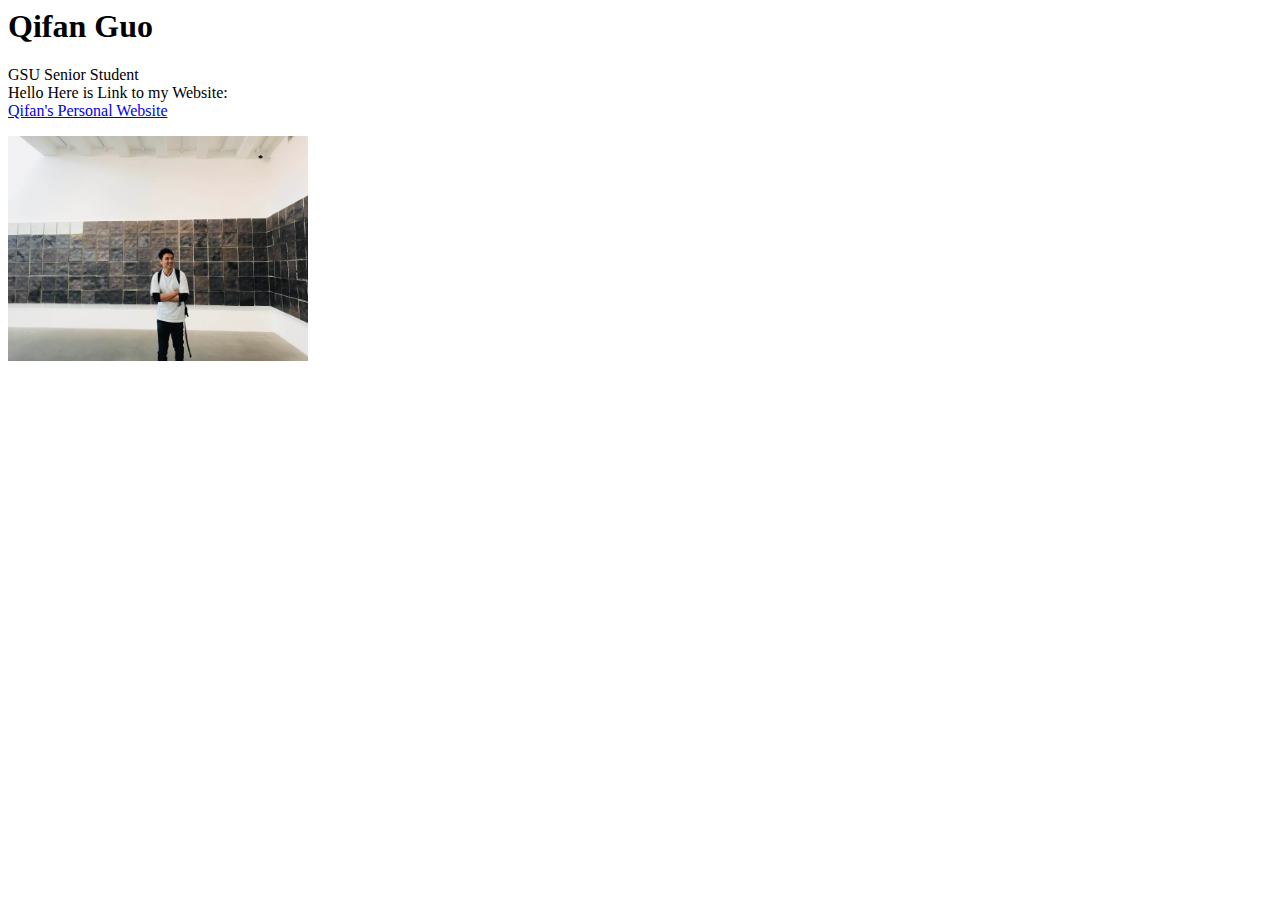
==== index.html @ 8abfb19d "fist commit with basic website structure" ====
<html>
<head>
	<meta charset="UTF-8">
	<title>Qifan Summer 2018 Web Programming Class</title>
</head>
<body>
	<h1>Qifan Guo</h1>
	<P>GSU Senior Student <br> Hello Here is Link to my Website: <br> <a href="http://www.google.com">Qifan's Personal Website</a></P>
	<img src="img/ProfileImage.jpeg" alt="" style="width:300px">
	
</body>
</html>
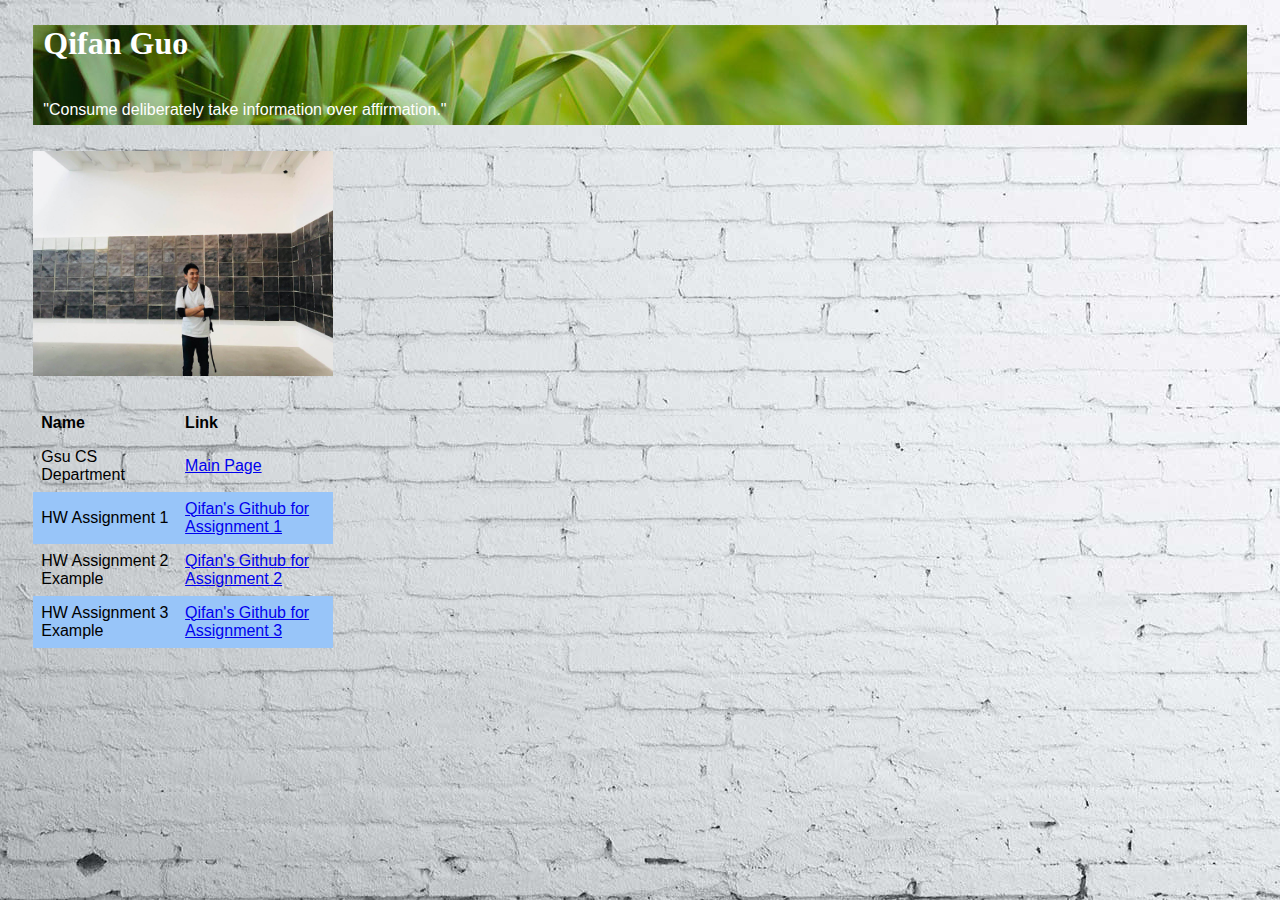
==== commit 92eed8e2: "Banner+profilePic+AssignmentTable work" ====
--- a/index.html
+++ b/index.html
@@ -2,11 +2,49 @@
 <head>
 	<meta charset="UTF-8">
 	<title>Qifan Summer 2018 Web Programming Class</title>
+	<link rel="stylesheet" href="stylesheet.css">
 </head>
 <body>
+<div id="banner">
+	<img src="img/banner2.jpg">
 	<h1>Qifan Guo</h1>
-	<P>GSU Senior Student <br> Hello Here is Link to my Website: <br> <a href="http://www.google.com">Qifan's Personal Website</a></P>
+	<p>"Consume deliberately take information over affirmation."</p>
+</div>
+
+<div id="introductionSection">
 	<img src="img/ProfileImage.jpeg" alt="" style="width:300px">
+</div>
+<div id="tables">
+	<table id="Assignment">
+		<thead>
+			<tr>
+				<th>Name</th>
+				<th>Link</th>
+			</tr>
+		</thead>
+		<tbody>	
+				<tr>
+				<td>Gsu CS Department</td>
+				<td><a href="http://cs.gsu.edu/">Main Page</a></td>
+			</tr>
+			<tr>
+				<td>HW Assignment 1</td>
+				<td><a href="https://github.com/Qifan-Guo/QifanGuo_WebProgramming">Qifan's Github for Assignment 1</a></td>
+			</tr>
+			<tr>
+				<td>HW Assignment 2 Example</td>
+				<td><a href="https://github.com/Qifan-Guo/QifanGuo_WebProgramming">Qifan's Github for Assignment 2</a></td>
+			</tr>
+			<tr>
+				<td>HW Assignment 3 Example</td>
+				<td><a href="https://github.com/Qifan-Guo/QifanGuo_WebProgramming">Qifan's Github for Assignment 3</a></td>
+			</tr>
+		
+		</tbody>
+	</table>
+
+</div>	
+	
 	
 </body>
 </html>--- a/stylesheet.css
+++ b/stylesheet.css
@@ -0,0 +1,53 @@
+body {
+    background-image: url("img/whiteBrickWall.jpg");
+}
+
+
+
+
+#introductionSection{
+	position: relative;
+	margin-left: 2%;
+}
+#banner {
+	height: 100px;
+	overflow: hidden;
+	margin:2%;
+	position: relative;
+}
+ #banner p{
+ 	position: absolute;
+ 	width: 100%;
+ 	color: white;
+ 	top:60px;
+ 	left:10px;
+	font-family:"Trebuchet MS", Helvetica, sans-serif;
+	
+}
+
+#banner h1 {
+    color: white;
+    text-align: left;
+    position: absolute;
+	width: 100%;
+	margin:0;
+    top: 0;
+    left:10px;
+}
+table {
+	margin-top: 30px;
+	margin-left: 2%;
+    font-family: arial, sans-serif;
+    border-collapse: collapse;
+    width: 300px;
+}
+
+td, th {
+    border:transparent;
+    text-align: left;
+    padding: 8px;
+}
+
+tr:nth-child(even) {
+    background-color:#98c5f9;
+}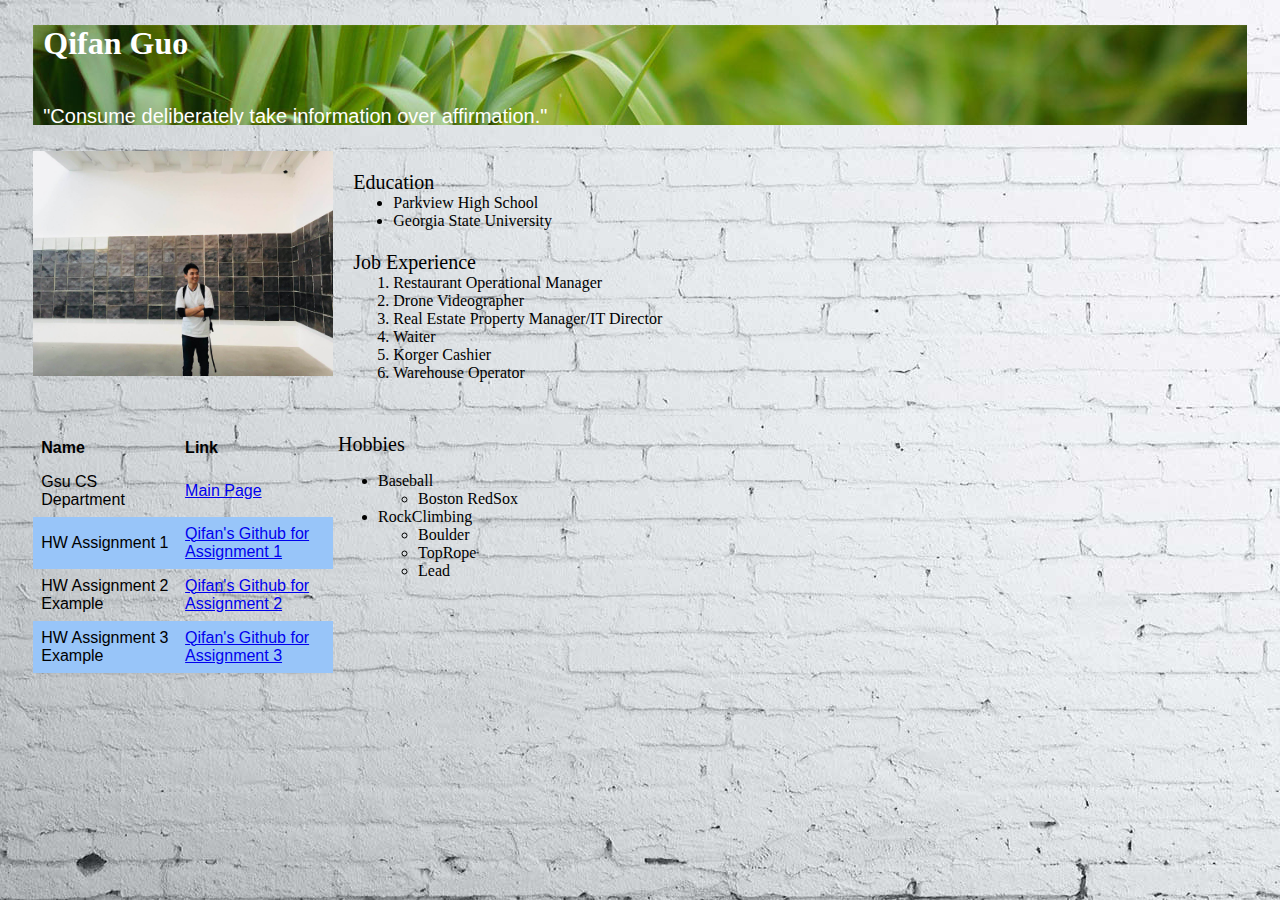
==== commit 992a4917: "Education,Job,hobbies Added" ====
--- a/index.html
+++ b/index.html
@@ -13,6 +13,26 @@
 
 <div id="introductionSection">
 	<img src="img/ProfileImage.jpeg" alt="" style="width:300px">
+	<div id="Education">
+	<p>Education</p>
+		<ul>
+			<li>Parkview High School</li>
+			<li>Georgia State University</li>
+		</ul>
+	</div>
+<div id="Job">
+	<p>Job Experience</p>
+	<ol>
+		<li>Restaurant Operational Manager</li>
+		<li>Drone Videographer</li>
+		<li>Real Estate Property Manager/IT Director</li>
+		<li>Waiter</li>
+		<li>Korger Cashier</li>
+		<li>Warehouse Operator</li>
+
+	</ol>
+</div>
+	
 </div>
 <div id="tables">
 	<table id="Assignment">
@@ -42,6 +62,21 @@
 		
 		</tbody>
 	</table>
+	<div id="Hobbies">
+		<p>Hobbies</p>
+	<ul>
+		<li>Baseball</li>
+		<ul>
+		<li>Boston RedSox</li>
+		</ul>
+		<li>RockClimbing</li>
+		<ul>
+			<li>Boulder</li>
+			<li>TopRope</li>
+			<li>Lead</li>
+		</ul>
+	</ul>
+	</div>
 
 </div>	
 	
--- a/stylesheet.css
+++ b/stylesheet.css
@@ -8,7 +8,35 @@
 #introductionSection{
 	position: relative;
 	margin-left: 2%;
+	height: 250px;
+	width: 100%;
+	overflow: hidden;
 }
+#introductionSection img{
+	float:left;
+}
+#Education{
+	position: absolute;
+	left:320;
+}
+p{
+	font-size: 20px;
+	margin-bottom: 0;
+}
+#Education ul{
+	margin-top: 0;
+}
+
+#Job {
+	position: absolute;
+	left:320;
+	top:80;
+}
+
+#Job ol{
+	margin-top: 0;
+}
+
 #banner {
 	height: 100px;
 	overflow: hidden;
@@ -34,7 +62,22 @@
     top: 0;
     left:10px;
 }
+
+#tables {
+	position: relative;
+	width: 100%;
+	height: 300px;
+	overflow: hidden;
+}
+#Hobbies{
+	position: absolute;
+	left:330;
+	top:12;
+	
+
+}
 table {
+	float: left;
 	margin-top: 30px;
 	margin-left: 2%;
     font-family: arial, sans-serif;
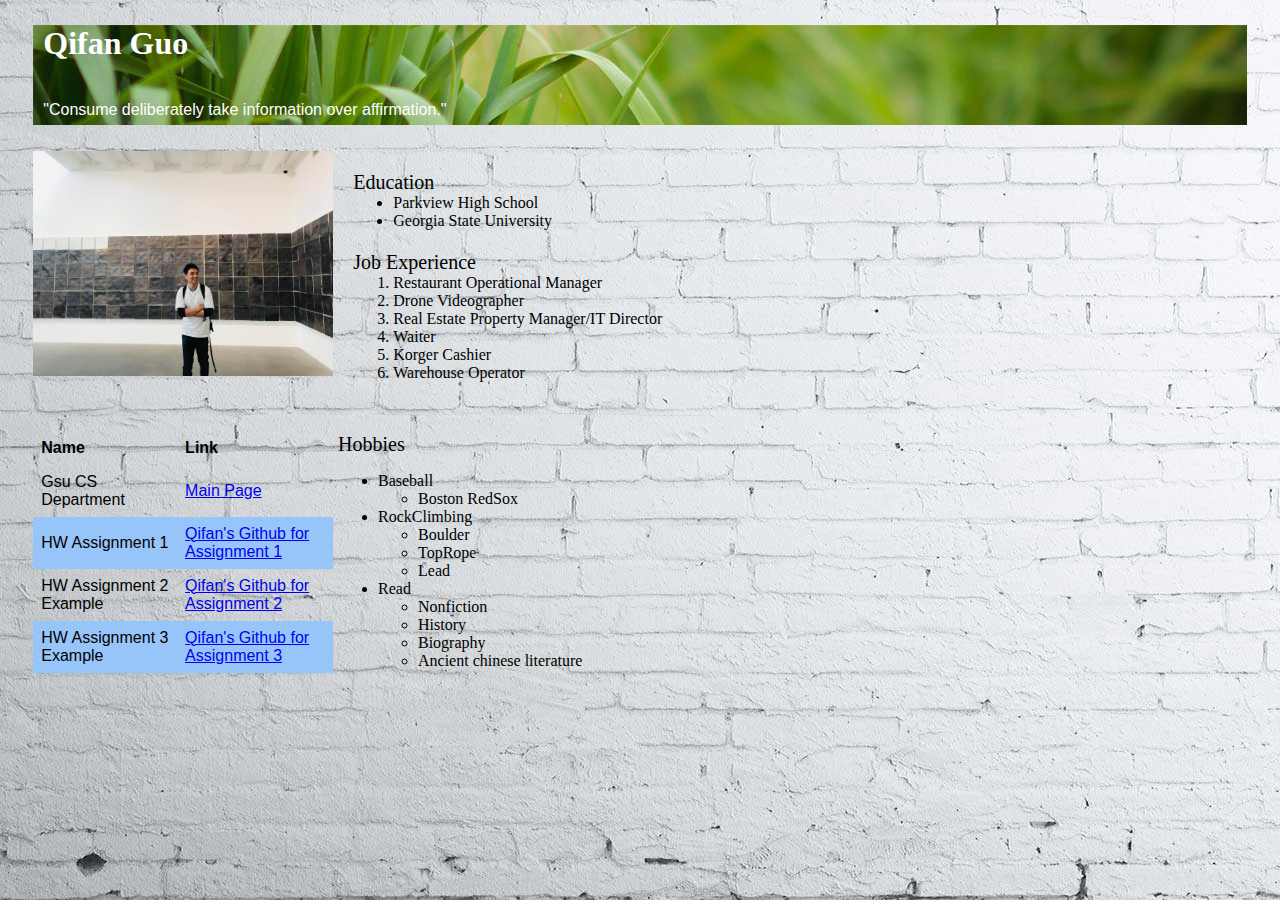
==== commit 0a1123e3: "fix spacing on the banner" ====
--- a/index.html
+++ b/index.html
@@ -14,14 +14,14 @@
 <div id="introductionSection">
 	<img src="img/ProfileImage.jpeg" alt="" style="width:300px">
 	<div id="Education">
-	<p>Education</p>
+	<p class="title">Education</p>
 		<ul>
 			<li>Parkview High School</li>
 			<li>Georgia State University</li>
 		</ul>
 	</div>
 <div id="Job">
-	<p>Job Experience</p>
+	<p class="title">Job Experience</p>
 	<ol>
 		<li>Restaurant Operational Manager</li>
 		<li>Drone Videographer</li>
@@ -63,7 +63,7 @@
 		</tbody>
 	</table>
 	<div id="Hobbies">
-		<p>Hobbies</p>
+		<p class="title">Hobbies</p>
 	<ul>
 		<li>Baseball</li>
 		<ul>
@@ -75,6 +75,13 @@
 			<li>TopRope</li>
 			<li>Lead</li>
 		</ul>
+		<li>Read</li>
+		<ul>
+			<li>Nonfiction</li>
+			<li>History</li>
+			<li>Biography</li>
+			<li>Ancient chinese literature</li>
+		</ul>
 	</ul>
 	</div>
 
--- a/stylesheet.css
+++ b/stylesheet.css
@@ -15,11 +15,12 @@
 #introductionSection img{
 	float:left;
 }
+
 #Education{
 	position: absolute;
 	left:320;
 }
-p{
+p.title{
 	font-size: 20px;
 	margin-bottom: 0;
 }
@@ -49,6 +50,7 @@
  	color: white;
  	top:60px;
  	left:10px;
+ 	bottom: 100px;
 	font-family:"Trebuchet MS", Helvetica, sans-serif;
 	
 }
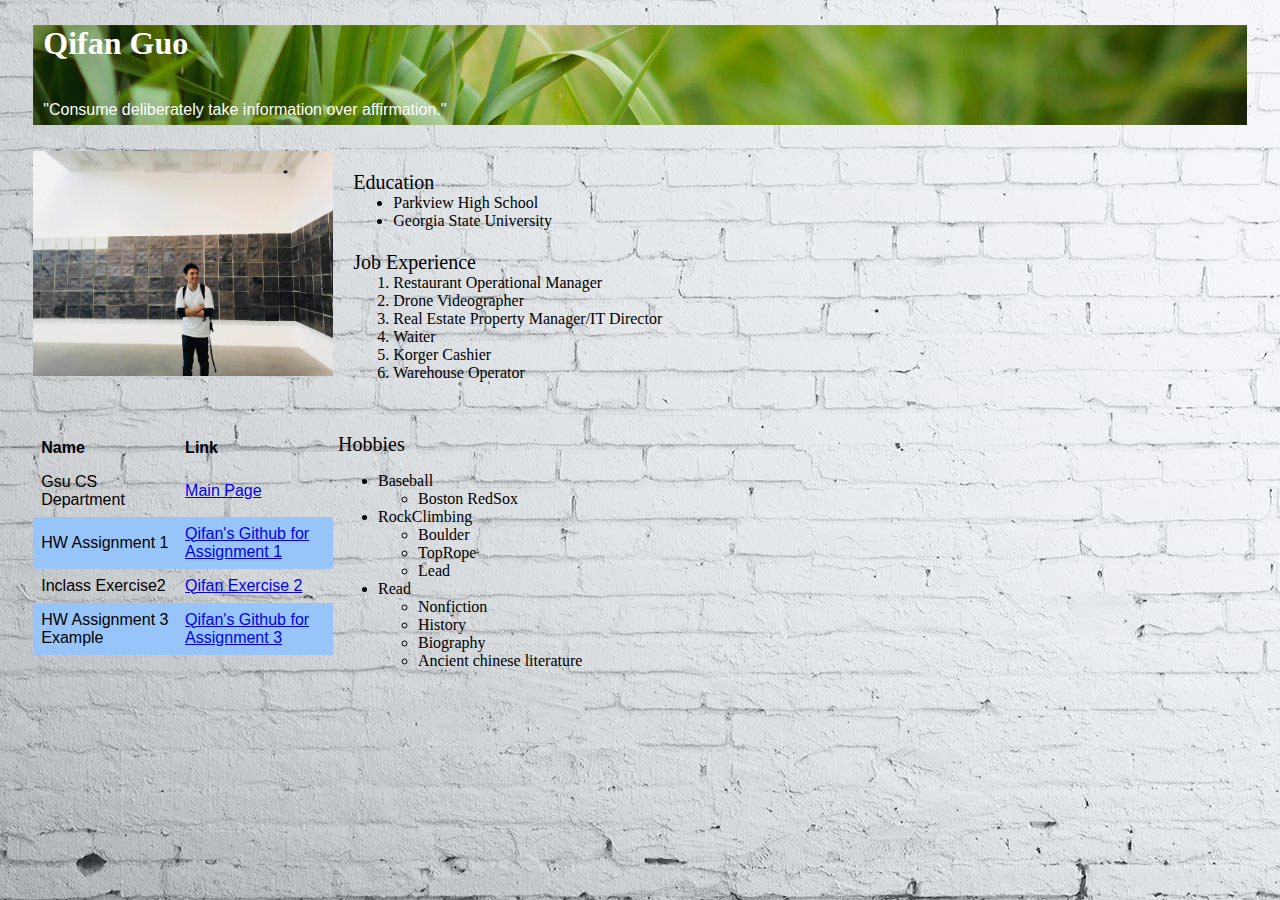
==== commit 55305450: "Exercise 2 Finish" ====
--- a/index.html
+++ b/index.html
@@ -1,12 +1,15 @@
-<html>
+
+<!doctype html>
+<html lang="en">
 <head>
 	<meta charset="UTF-8">
 	<title>Qifan Summer 2018 Web Programming Class</title>
 	<link rel="stylesheet" href="stylesheet.css">
 </head>
 <body>
+
 <div id="banner">
-	<img src="img/banner2.jpg">
+	<img src="img/banner2.jpg" alt="grassBanner"> 
 	<h1>Qifan Guo</h1>
 	<p>"Consume deliberately take information over affirmation."</p>
 </div>
@@ -52,8 +55,8 @@
 				<td><a href="https://github.com/Qifan-Guo/QifanGuo_WebProgramming">Qifan's Github for Assignment 1</a></td>
 			</tr>
 			<tr>
-				<td>HW Assignment 2 Example</td>
-				<td><a href="https://github.com/Qifan-Guo/QifanGuo_WebProgramming">Qifan's Github for Assignment 2</a></td>
+				<td>Inclass Exercise2</td>
+				<td><a href="http://codd.cs.gsu.edu/~qguo6/Exercise2/Exercise2.html">Qifan Exercise 2</td>
 			</tr>
 			<tr>
 				<td>HW Assignment 3 Example</td>
@@ -65,23 +68,29 @@
 	<div id="Hobbies">
 		<p class="title">Hobbies</p>
 	<ul>
-		<li>Baseball</li>
+	<li>Baseball
 		<ul>
 		<li>Boston RedSox</li>
 		</ul>
-		<li>RockClimbing</li>
+	</li>
+		
+		<li>RockClimbing
 		<ul>
 			<li>Boulder</li>
 			<li>TopRope</li>
 			<li>Lead</li>
 		</ul>
-		<li>Read</li>
+		</li>
+	
+		<li>Read
 		<ul>
 			<li>Nonfiction</li>
 			<li>History</li>
 			<li>Biography</li>
 			<li>Ancient chinese literature</li>
 		</ul>
+		</li>
+
 	</ul>
 	</div>
 
--- a/stylesheet.css
+++ b/stylesheet.css
@@ -18,7 +18,7 @@
 
 #Education{
 	position: absolute;
-	left:320;
+	left:320px;
 }
 p.title{
 	font-size: 20px;
@@ -30,8 +30,8 @@
 
 #Job {
 	position: absolute;
-	left:320;
-	top:80;
+	left:320px;
+	top:80px;
 }
 
 #Job ol{
@@ -73,8 +73,8 @@
 }
 #Hobbies{
 	position: absolute;
-	left:330;
-	top:12;
+	left:330px;
+	top:12px;
 	
 
 }
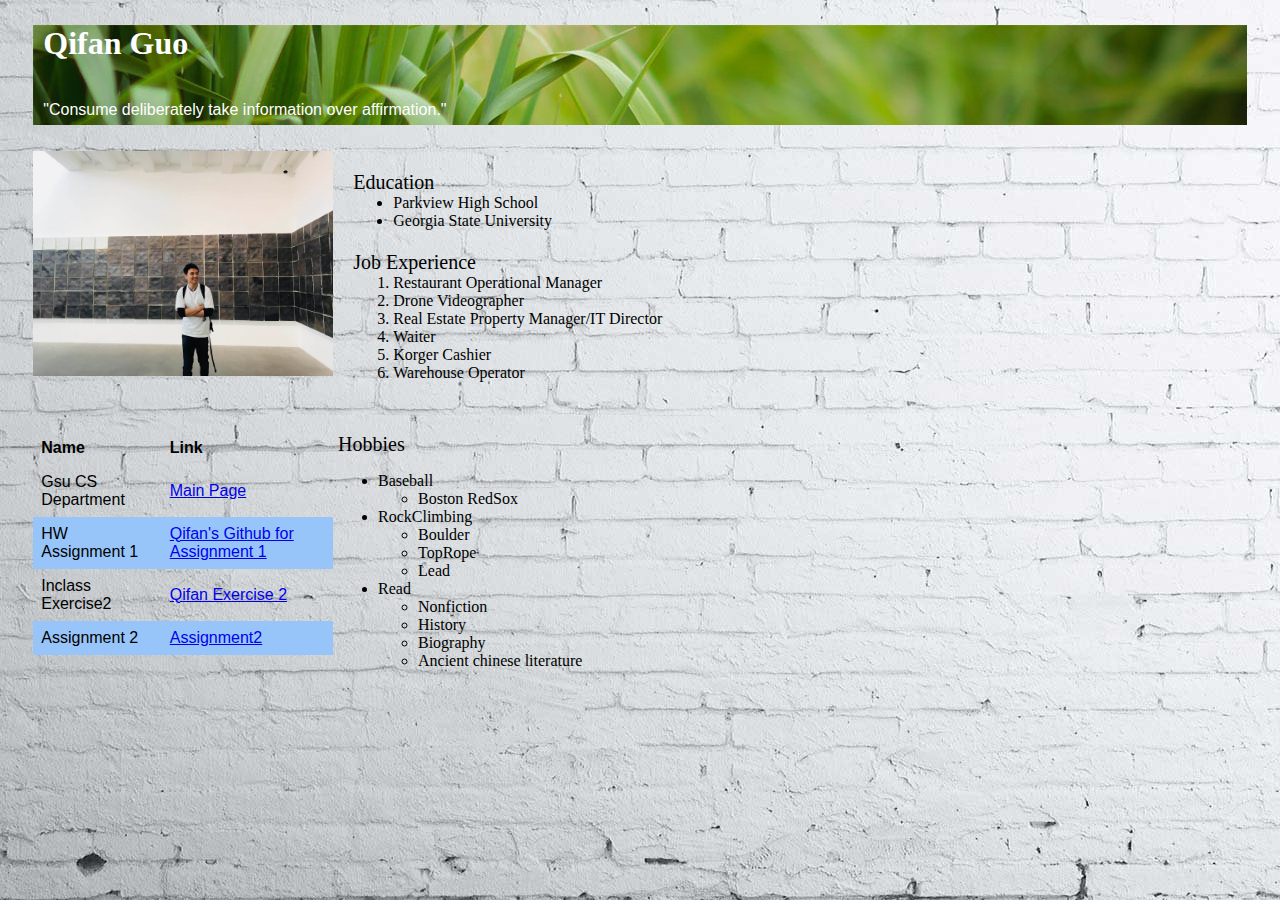
==== commit f36965c0: "finish Assignment 2" ====
--- a/index.html
+++ b/index.html
@@ -1,101 +1,92 @@
-
 <!doctype html>
 <html lang="en">
+
 <head>
-	<meta charset="UTF-8">
-	<title>Qifan Summer 2018 Web Programming Class</title>
-	<link rel="stylesheet" href="stylesheet.css">
+    <meta charset="UTF-8">
+    <title>Qifan Summer 2018 Web Programming Class</title>
+    <link rel="stylesheet" href="stylesheet.css">
 </head>
+
 <body>
-
-<div id="banner">
-	<img src="img/banner2.jpg" alt="grassBanner"> 
-	<h1>Qifan Guo</h1>
-	<p>"Consume deliberately take information over affirmation."</p>
-</div>
-
-<div id="introductionSection">
-	<img src="img/ProfileImage.jpeg" alt="" style="width:300px">
-	<div id="Education">
-	<p class="title">Education</p>
-		<ul>
-			<li>Parkview High School</li>
-			<li>Georgia State University</li>
-		</ul>
-	</div>
-<div id="Job">
-	<p class="title">Job Experience</p>
-	<ol>
-		<li>Restaurant Operational Manager</li>
-		<li>Drone Videographer</li>
-		<li>Real Estate Property Manager/IT Director</li>
-		<li>Waiter</li>
-		<li>Korger Cashier</li>
-		<li>Warehouse Operator</li>
-
-	</ol>
-</div>
-	
-</div>
-<div id="tables">
-	<table id="Assignment">
-		<thead>
-			<tr>
-				<th>Name</th>
-				<th>Link</th>
-			</tr>
-		</thead>
-		<tbody>	
-				<tr>
-				<td>Gsu CS Department</td>
-				<td><a href="http://cs.gsu.edu/">Main Page</a></td>
+    <div id="banner">
+        <img src="img/banner2.jpg" alt="grassBanner">
+        <h1>Qifan Guo</h1>
+        <p>"Consume deliberately take information over affirmation."</p>
+    </div>
+    <div id="introductionSection">
+        <img src="img/ProfileImage.jpeg" alt="" style="width:300px">
+        <div id="Education">
+            <p class="title">Education</p>
+            <ul>
+                <li>Parkview High School</li>
+                <li>Georgia State University</li>
+            </ul>
+        </div>
+        <div id="Job">
+            <p class="title">Job Experience</p>
+            <ol>
+                <li>Restaurant Operational Manager</li>
+                <li>Drone Videographer</li>
+                <li>Real Estate Property Manager/IT Director</li>
+                <li>Waiter</li>
+                <li>Korger Cashier</li>
+                <li>Warehouse Operator</li>
+            </ol>
+        </div>
+    </div>
+    <div id="tables">
+        <table id="Assignment">
+            <thead>
+                <tr>
+                    <th>Name</th>
+                    <th>Link</th>
+                </tr>
+            </thead>
+            <tbody>
+                <tr>
+                    <td>Gsu CS Department</td>
+                    <td><a href="http://cs.gsu.edu/">Main Page</a></td>
+                </tr>
+                <tr>
+                    <td>HW Assignment 1</td>
+                    <td><a href="https://github.com/Qifan-Guo/QifanGuo_WebProgramming">Qifan's Github for Assignment 1</a></td>
+                </tr>
+                <tr>
+                    <td>Inclass Exercise2</td>
+                    <td><a href="http://codd.cs.gsu.edu/~qguo6/Exercise2/Exercise2.html">Qifan Exercise 2</td>
 			</tr>
 			<tr>
-				<td>HW Assignment 1</td>
-				<td><a href="https://github.com/Qifan-Guo/QifanGuo_WebProgramming">Qifan's Github for Assignment 1</a></td>
-			</tr>
-			<tr>
-				<td>Inclass Exercise2</td>
-				<td><a href="http://codd.cs.gsu.edu/~qguo6/Exercise2/Exercise2.html">Qifan Exercise 2</td>
-			</tr>
-			<tr>
-				<td>HW Assignment 3 Example</td>
-				<td><a href="https://github.com/Qifan-Guo/QifanGuo_WebProgramming">Qifan's Github for Assignment 3</a></td>
-			</tr>
-		
-		</tbody>
-	</table>
-	<div id="Hobbies">
-		<p class="title">Hobbies</p>
-	<ul>
-	<li>Baseball
-		<ul>
-		<li>Boston RedSox</li>
-		</ul>
-	</li>
-		
-		<li>RockClimbing
-		<ul>
-			<li>Boulder</li>
-			<li>TopRope</li>
-			<li>Lead</li>
-		</ul>
-		</li>
-	
-		<li>Read
-		<ul>
-			<li>Nonfiction</li>
-			<li>History</li>
-			<li>Biography</li>
-			<li>Ancient chinese literature</li>
-		</ul>
-		</li>
+				<td>Assignment 2</td>
+				<td><a href="http://codd.cs.gsu.edu/~qguo6/Assignment2/program1.html">Assignment2</a></td>
+                </tr>
+            </tbody>
+        </table>
+        <div id="Hobbies">
+            <p class="title">Hobbies</p>
+            <ul>
+                <li>Baseball
+                    <ul>
+                        <li>Boston RedSox</li>
+                    </ul>
+                </li>
+                <li>RockClimbing
+                    <ul>
+                        <li>Boulder</li>
+                        <li>TopRope</li>
+                        <li>Lead</li>
+                    </ul>
+                </li>
+                <li>Read
+                    <ul>
+                        <li>Nonfiction</li>
+                        <li>History</li>
+                        <li>Biography</li>
+                        <li>Ancient chinese literature</li>
+                    </ul>
+                </li>
+            </ul>
+        </div>
+    </div>
+</body>
 
-	</ul>
-	</div>
-
-</div>	
-	
-	
-</body>
 </html>